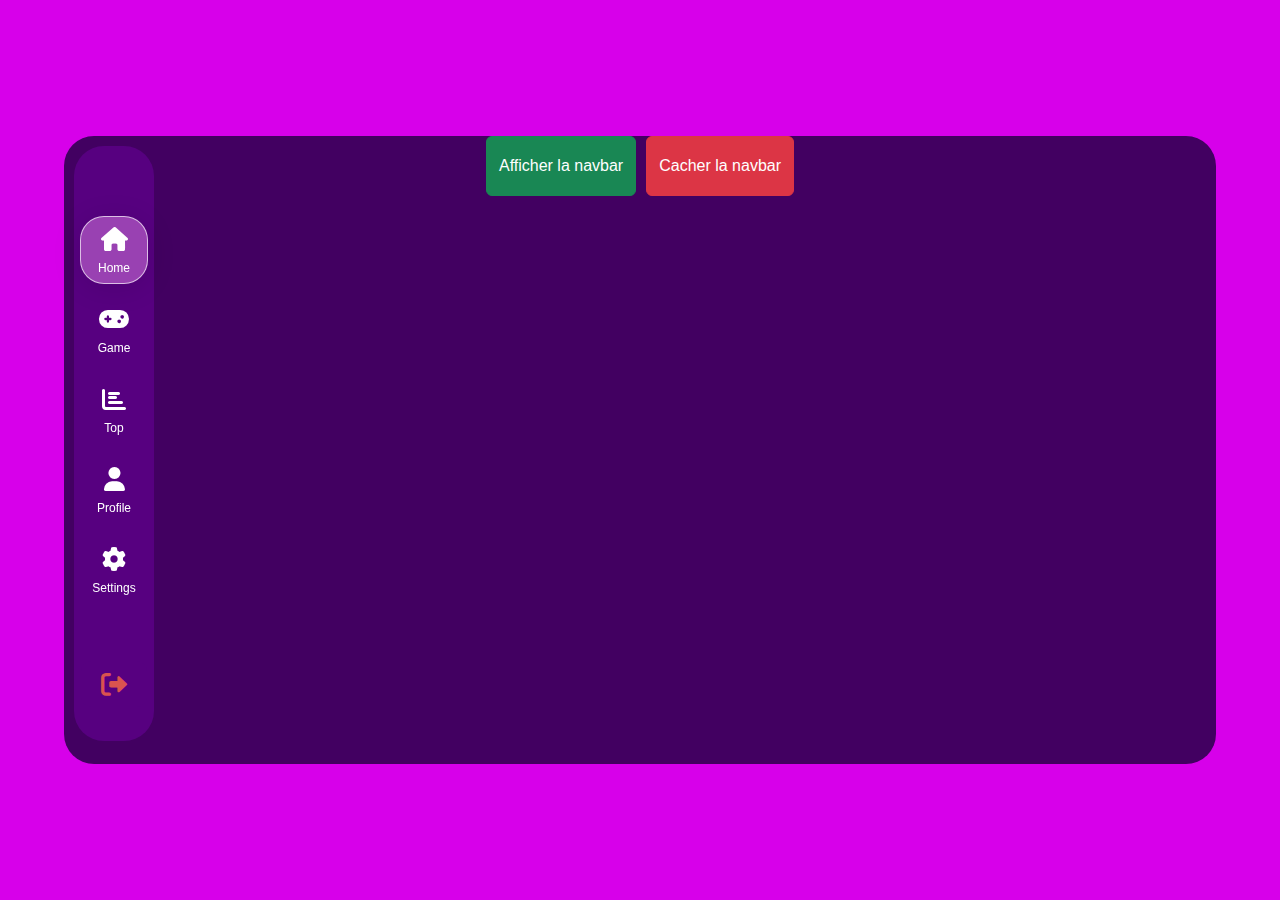
==== index.html @ 599a603f "animate navbar working" ====
<!DOCTYPE html>
<html lang="en">
<head>
	<meta charset="UTF-8">
	<meta name="viewport" content="width=device-width, initial-scale=1.0">
	<meta name="description" content="">
	<link href="https://cdn.jsdelivr.net/npm/bootstrap@5.3.3/dist/css/bootstrap.min.css" rel="stylesheet" integrity="sha384-QWTKZyjpPEjISv5WaRU9OFeRpok6YctnYmDr5pNlyT2bRjXh0JMhjY6hW+ALEwIH" crossorigin="anonymous">
	<link href="https://fonts.googleapis.com/css2?family=Poppins&display=swap" rel="stylesheet">
	<link href="css/style.css" rel="stylesheet">
	<!-- <link href="css/navbar.css" rel="stylesheet"> -->
	<link rel="stylesheet" href="https://cdnjs.cloudflare.com/ajax/libs/font-awesome/6.0.0/css/all.min.css">
	<title>Home Page</title>
</head>
<body>
	<!-- <div id="root" class="main-container">
		<nav id="main_nav" class="vertical-menu">
			<button class="menu-item active" id="nav-route" onclick="urlRoute('/home')">
				<i class="fas fa-home"></i>
				<span>Home</span>
			</button>
			<button class="menu-item" id="nav-route-game" onclick="urlRoute('/game')">
				<i class="fas fa-gamepad"></i>
				<span>Game</span>
			</button>
			<button class="menu-item" id="nav-route" onclick="urlRoute('/top')">
				<i class="fas fa-chart-bar"></i>
				<span>Top</span>
			</button>
			<button class="menu-item" id="nav-route" onclick="urlRoute('/profile')">
				<i class="fas fa-user"></i>
				<span>Profile</span>
			</button>
			<button class="menu-item" id="nav-route" onclick="urlRoute('/settings')">
				<i class="fas fa-cog"></i>
				<span>Settings</span>
			</button>
			<button class="fa-solid fa-right-from-bracket" id="nav-route" onclick="urlRoute('/')"></button>
		</nav> -->

		<div id="root" class="main-container">
			<nav id="main_nav" class="vertical-menu">
				<div id="selector-box"></div>
				<div class="menu-item n-1" id="nav-route" onclick="urlRoute('/')">
					<i class="fas fa-home"></i>
					<span>Home</span>
				</div>
				<div class="menu-item n-2" id="nav-route-game" onclick="urlRoute('/')">
					<i class="fas fa-gamepad"></i>
					<span>Game</span>
				</div>
				<div class="menu-item n-3" id="nav-route" onclick="urlRoute('/')">
					<i class="fas fa-chart-bar"></i>
					<span>Top</span>
				</div>
				<div class="menu-item n-4" id="nav-route" onclick="urlRoute('/')">
					<i class="fas fa-user"></i>
					<span>Profile</span>
				</div>
				<div class="menu-item n-5" id="nav-route" onclick="urlRoute('/')">
					<i class="fas fa-cog"></i>
					<span>Settings</span>
				</div>
				<div class="fa-solid fa-right-from-bracket" id="nav-route" onclick="urlRoute('/')"></div>
			</nav>
		<div id="content" class="container">

		</div>
	</div>

	<script src="https://cdn.jsdelivr.net/npm/bootstrap@5.3.3/dist/js/bootstrap.bundle.min.js" integrity="sha384-YvpcrYf0tY3lHB60NNkmXc5s9fDVZLESaAA55NDzOxhy9GkcIdslK1eN7N6jIeHz" crossorigin="anonymous"></script>
	<script src="js/url-router.js"></script>
	<script src="js/navbar.js"></script>
</body>
</html>
---- css/style.css ----
body {
	/* background-color: #D700EA; */
	font-size: 12px;
	font-family: 'Poppins', sans-serif;
	background: #D700EA; /* Fallback */
	/* animation: color 11s infinite linear; */
	margin: 0;
}

/* @keyframes color {
	0%   { background: #D700EA; }
	50%  { background: #581796; }
	100% { background: #D700EA; }
} */
 /* @keyframes color {
	0%   { background: #33CCCC; }
	20%  { background: #8233cc; }
	40%  { background: #B8CC33; }
	60%  { background: #FCCA00; }
	80%  { background: #33CC36; }
	100% { background: #33CCCC; }
  } */

  body {
	margin: 0;
	font-family: Arial, sans-serif;
	background-color: #D700EA;
	min-height: 100vh;
	min-width: 600px;
	display: flex;
	justify-content: center;
	align-items: center;
	color: white;
	overflow: auto;
  }

  .main-container {
	flex-direction: row;
	display: flex;
	min-height: 628px;
	width: 90%;
	min-width: 600px;
	background-color: #420061;
	border-radius: 30px;
	margin:20px;
  }

  /* BARRE DE NAVIGATION */


  .vertical-menu {
	position: absolute;
	background-color: #570080;
	width: 80px;
	min-height: 595px;
	display: flex;
	flex-direction: column;
	align-items: center;
	padding-top: 70px;
	border-radius: 30px;

	margin-top: 10px;
	margin-right: 0px;
	margin-bottom: 10px;
	margin-left: 10px;

	transition: .5s;
  }

  .menu-item {
	background: none;
	color: #fff;
	border: 1px solid transparent;

	border-radius: 24px;

	cursor: pointer;
	display: flex;
	flex-direction: column;
	align-items: center;
	width: 70px;
	height: 70px;
	padding: 10px;
	margin-bottom: 10px;

	z-index: 1;
	transition: .2s;
  }

  /* .menu-item:hover {
	background-color: #6b279999;
	box-shadow: 0 4px 30px rgba(0, 0, 0, 0.1);
	backdrop-filter: blur(8.5px);
	-webkit-backdrop-filter: blur(4.5px);
	border: 1px solid rgba(255, 255, 255, 0.086);
	border-radius: 24px;
  } */

  #selector-box {
	position: absolute;

	border-radius: 24px;

	background: rgba(255, 166, 255, 0.393);
	box-shadow: 0 4px 30px rgba(0, 0, 0, 0.1);
	backdrop-filter: blur(5.4px);
	-webkit-backdrop-filter: blur(5.4px);
	border: .5px solid rgba(255, 255, 255, 0.66);
	height: 68px;
	width: 68px;
	z-index: 0;
	transition: .5s;
  }

  .menu-item i {
	font-size: 24px;
	margin-bottom: 8px;
  }

  /* Bouton deconnexion */
  .fa-right-from-bracket {
	background-color: #570080;
	color: #d9534f;
	border: none;
	padding: 10px 20px;
	cursor: pointer;
	border-radius: 10px;
	margin-top: 45px;
	font-size: 26px;
  }

  .fa-right-from-bracket:hover {
	background-color: #6c2799;
  }
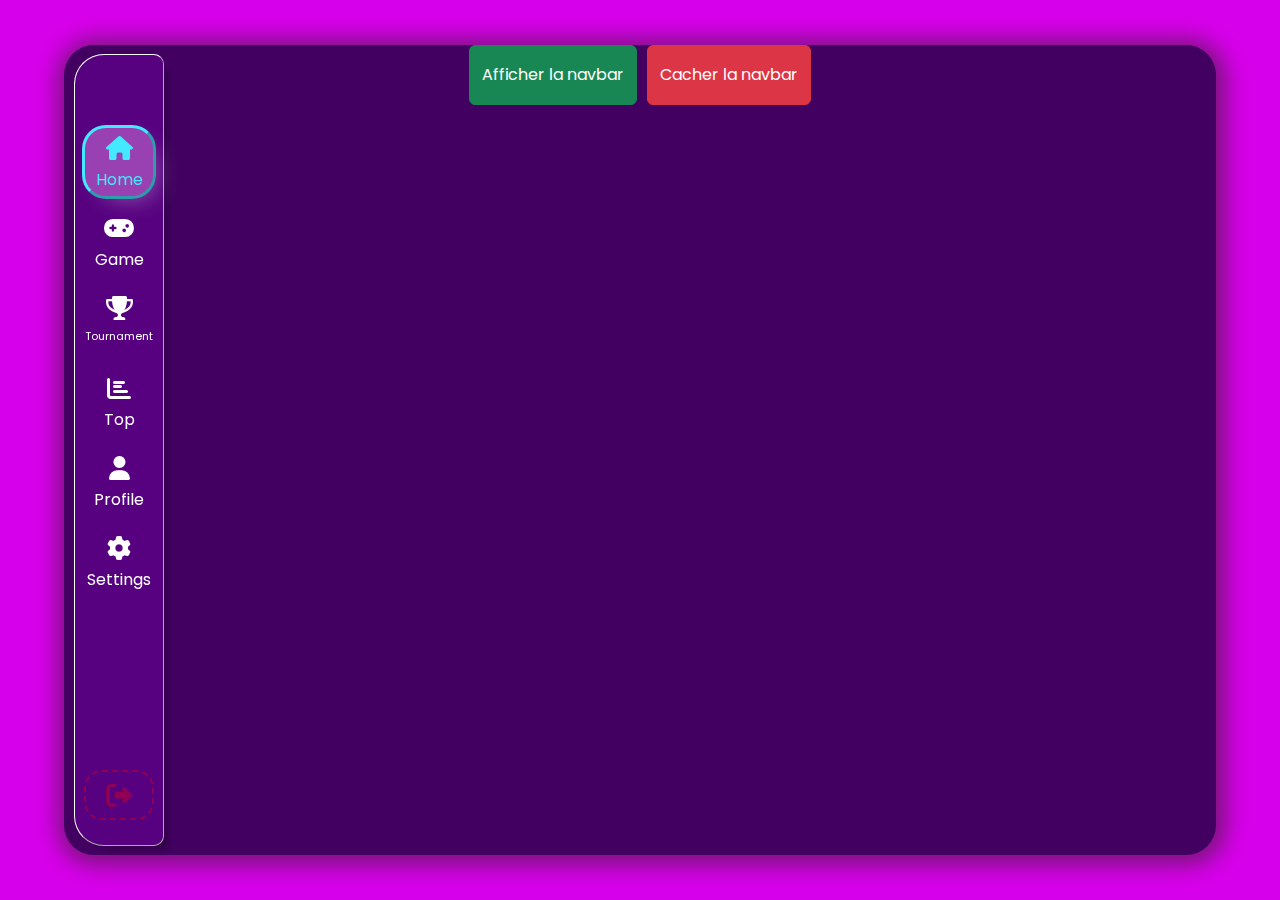
==== commit 0661a635: "update navbar" ====
--- a/index.html
+++ b/index.html
@@ -6,7 +6,7 @@
 	<meta name="description" content="">
 	<link href="https://cdn.jsdelivr.net/npm/bootstrap@5.3.3/dist/css/bootstrap.min.css" rel="stylesheet" integrity="sha384-QWTKZyjpPEjISv5WaRU9OFeRpok6YctnYmDr5pNlyT2bRjXh0JMhjY6hW+ALEwIH" crossorigin="anonymous">
 	<link href="https://fonts.googleapis.com/css2?family=Poppins&display=swap" rel="stylesheet">
-	<link href="css/style.css" rel="stylesheet">
+	<link href="css/navbar.css" rel="stylesheet">
 	<!-- <link href="css/navbar.css" rel="stylesheet"> -->
 	<link rel="stylesheet" href="https://cdnjs.cloudflare.com/ajax/libs/font-awesome/6.0.0/css/all.min.css">
 	<title>Home Page</title>
@@ -40,7 +40,9 @@
 		<div id="root" class="main-container">
 			<nav id="main_nav" class="vertical-menu">
 				<div id="selector-box"></div>
-				<div class="menu-item n-1" id="nav-route" onclick="urlRoute('/')">
+
+
+				<div class="menu-item n-1 item-active" id="nav-route" onclick="urlRoute('/')">
 					<i class="fas fa-home"></i>
 					<span>Home</span>
 				</div>
@@ -48,19 +50,26 @@
 					<i class="fas fa-gamepad"></i>
 					<span>Game</span>
 				</div>
-				<div class="menu-item n-3" id="nav-route" onclick="urlRoute('/')">
+				<div class="menu-item n-3" id="nav-route-game" onclick="urlRoute('/')">
+					<i class="fas fa-trophy"></i>
+					<span>Tournament</span>
+				</div>
+				<div class="menu-item n-4" id="nav-route" onclick="urlRoute('/')">
 					<i class="fas fa-chart-bar"></i>
 					<span>Top</span>
 				</div>
-				<div class="menu-item n-4" id="nav-route" onclick="urlRoute('/')">
+				<div class="menu-item n-5" id="nav-route" onclick="urlRoute('/')">
 					<i class="fas fa-user"></i>
 					<span>Profile</span>
 				</div>
-				<div class="menu-item n-5" id="nav-route" onclick="urlRoute('/')">
+				<div class="menu-item n-6" id="nav-route" onclick="urlRoute('/')">
 					<i class="fas fa-cog"></i>
 					<span>Settings</span>
 				</div>
-				<div class="fa-solid fa-right-from-bracket" id="nav-route" onclick="urlRoute('/')"></div>
+
+				<div id="deconnexion-button">
+					<div class="fa-solid fa-right-from-bracket" id="nav-route" onclick="urlRoute('/')"></div>
+				</div>
 			</nav>
 		<div id="content" class="container">
 
--- a/css/navbar.css
+++ b/css/navbar.css
@@ -0,0 +1,159 @@
+:root {
+	--nav-selected-color: rgb(67, 233, 255);
+}
+/* @keyframes color {
+	0%   { background: #D700EA; }
+	50%  { background: #581796; }
+	100% { background: #D700EA; }
+} */
+ /* @keyframes color {
+	0%   { background: #33CCCC; }
+	20%  { background: #8233cc; }
+	40%  { background: #B8CC33; }
+	60%  { background: #FCCA00; }
+	80%  { background: #33CC36; }
+	100% { background: #33CCCC; }
+  } */
+
+  body {
+	margin: 0;
+	/* font-family: Arial, sans-serif; */
+	font-family: 'Poppins', sans-serif;
+	/* background-color: #D700EA; */
+	background-color: #D700EA;
+	min-height: 100vh;
+	min-width: 600px;
+	display: flex;
+	justify-content: center;
+	align-items: center;
+	color: white;
+	overflow: auto;
+  }
+
+  .main-container {
+	/* position: relative; */
+	flex-direction: row;
+	display: flex;
+	width: 90vw;
+	height: 90vh;
+	margin: 5vh auto;
+	background-color: #420061;
+	border-radius: 30px;
+	min-height: 665px;
+	min-width: 750px;
+	-webkit-box-shadow: 2px 2px 22px 8px rgba(122,20,122,1);
+	-moz-box-shadow: 2px 2px 22px 8px rgba(122,20,122,1);
+	box-shadow: 2px 2px 22px 8px rgba(122,20,122,1);
+  }
+  /* BARRE DE NAVIGATION */
+
+
+  .vertical-menu {
+	position: absolute;
+	background-color: #570080;
+	width: 90px;
+	height: 88vh;
+	min-height: 645px;
+	display: flex;
+	flex-direction: column;
+	align-items: center;
+	padding-top: 70px;
+	border-radius: 10px;
+	border-top-left-radius: 30px;
+	border-bottom-left-radius: 30px;
+
+	border: 1px solid white;
+	border-style: outset;
+
+	margin-top: 1vh;
+	margin-right: 0px;
+	/* margin-bottom: 10px; */
+	margin-left: 10px;
+
+	/* -webkit-box-shadow: 10px 10px 5px -5px rgba(173,173,173,1); */
+	/* -moz-box-shadow: 10px 10px 5px -5px rgba(173,173,173,1); */
+	box-shadow: 10px 10px 5px -5px rgba(0, 0, 0, 0.184);
+  }
+
+  .menu-item {
+	background: none;
+	color: #fff;
+	border: 1px solid transparent;
+
+	border-radius: 24px;
+
+	cursor: pointer;
+	display: flex;
+	flex-direction: column;
+	align-items: center;
+	width: 70px;
+	height: 70px;
+	padding: 10px;
+	margin-bottom: 10px;
+
+	z-index: 1;
+	transition: .2s;
+  }
+
+  #selector-box {
+	position: absolute;
+
+	border-radius: 24px;
+
+	background: rgba(255, 166, 255, 0.393);
+	backdrop-filter: blur(5.4px);
+	-webkit-backdrop-filter: blur(5.4px);
+	border: 3px solid var(--nav-selected-color);
+	border-style: outset;
+
+	-webkit-box-shadow: 10px 10px 24px -12px rgba(255,255,255,0.39);
+	-moz-box-shadow: 10px 10px 24px -12px rgba(255,255,255,0.39);
+	box-shadow: 10px 10px 24px -12px rgba(255,255,255,0.39);
+
+	height: 74px;
+	width: 74px;
+	z-index: 0;
+	transition: .5s;
+  }
+
+  .menu-item i {
+	font-size: 24px;
+	margin-bottom: 8px;
+	transition: .5s;
+  }
+
+  .menu-item span {
+	font-size: 16px;
+	transition: .5s;
+  }
+
+  .item-active span, .item-active i {
+	color: var(--nav-selected-color);
+  }
+
+  .n-3 span {
+	font-size: 11px;
+  }
+
+  /* Bouton deconnexion */
+  .fa-right-from-bracket {
+	border: 2px dashed rgba(255, 0, 0, 0.342);
+	background-color: #570080;
+	color: rgba(255, 0, 0, 0.342);
+	/* border: none; */
+	padding: 10px 20px;
+	cursor: pointer;
+	border-radius: 18px;
+	font-size: 26px;
+	position: absolute;
+	left: 50%;
+	bottom: 0;
+	transform: translate(-50%, -50%);
+}
+
+.fa-right-from-bracket:hover {
+	transition: .3s;
+	border: 2px solid red;
+	color: red;
+	background-color: #6c2799;
+  }
--- a/css/navbar.css
+++ b/css/navbar.css
@@ -0,0 +1,159 @@
+:root {
+	--nav-selected-color: rgb(67, 233, 255);
+}
+/* @keyframes color {
+	0%   { background: #D700EA; }
+	50%  { background: #581796; }
+	100% { background: #D700EA; }
+} */
+ /* @keyframes color {
+	0%   { background: #33CCCC; }
+	20%  { background: #8233cc; }
+	40%  { background: #B8CC33; }
+	60%  { background: #FCCA00; }
+	80%  { background: #33CC36; }
+	100% { background: #33CCCC; }
+  } */
+
+  body {
+	margin: 0;
+	/* font-family: Arial, sans-serif; */
+	font-family: 'Poppins', sans-serif;
+	/* background-color: #D700EA; */
+	background-color: #D700EA;
+	min-height: 100vh;
+	min-width: 600px;
+	display: flex;
+	justify-content: center;
+	align-items: center;
+	color: white;
+	overflow: auto;
+  }
+
+  .main-container {
+	/* position: relative; */
+	flex-direction: row;
+	display: flex;
+	width: 90vw;
+	height: 90vh;
+	margin: 5vh auto;
+	background-color: #420061;
+	border-radius: 30px;
+	min-height: 665px;
+	min-width: 750px;
+	-webkit-box-shadow: 2px 2px 22px 8px rgba(122,20,122,1);
+	-moz-box-shadow: 2px 2px 22px 8px rgba(122,20,122,1);
+	box-shadow: 2px 2px 22px 8px rgba(122,20,122,1);
+  }
+  /* BARRE DE NAVIGATION */
+
+
+  .vertical-menu {
+	position: absolute;
+	background-color: #570080;
+	width: 90px;
+	height: 88vh;
+	min-height: 645px;
+	display: flex;
+	flex-direction: column;
+	align-items: center;
+	padding-top: 70px;
+	border-radius: 10px;
+	border-top-left-radius: 30px;
+	border-bottom-left-radius: 30px;
+
+	border: 1px solid white;
+	border-style: outset;
+
+	margin-top: 1vh;
+	margin-right: 0px;
+	/* margin-bottom: 10px; */
+	margin-left: 10px;
+
+	/* -webkit-box-shadow: 10px 10px 5px -5px rgba(173,173,173,1); */
+	/* -moz-box-shadow: 10px 10px 5px -5px rgba(173,173,173,1); */
+	box-shadow: 10px 10px 5px -5px rgba(0, 0, 0, 0.184);
+  }
+
+  .menu-item {
+	background: none;
+	color: #fff;
+	border: 1px solid transparent;
+
+	border-radius: 24px;
+
+	cursor: pointer;
+	display: flex;
+	flex-direction: column;
+	align-items: center;
+	width: 70px;
+	height: 70px;
+	padding: 10px;
+	margin-bottom: 10px;
+
+	z-index: 1;
+	transition: .2s;
+  }
+
+  #selector-box {
+	position: absolute;
+
+	border-radius: 24px;
+
+	background: rgba(255, 166, 255, 0.393);
+	backdrop-filter: blur(5.4px);
+	-webkit-backdrop-filter: blur(5.4px);
+	border: 3px solid var(--nav-selected-color);
+	border-style: outset;
+
+	-webkit-box-shadow: 10px 10px 24px -12px rgba(255,255,255,0.39);
+	-moz-box-shadow: 10px 10px 24px -12px rgba(255,255,255,0.39);
+	box-shadow: 10px 10px 24px -12px rgba(255,255,255,0.39);
+
+	height: 74px;
+	width: 74px;
+	z-index: 0;
+	transition: .5s;
+  }
+
+  .menu-item i {
+	font-size: 24px;
+	margin-bottom: 8px;
+	transition: .5s;
+  }
+
+  .menu-item span {
+	font-size: 16px;
+	transition: .5s;
+  }
+
+  .item-active span, .item-active i {
+	color: var(--nav-selected-color);
+  }
+
+  .n-3 span {
+	font-size: 11px;
+  }
+
+  /* Bouton deconnexion */
+  .fa-right-from-bracket {
+	border: 2px dashed rgba(255, 0, 0, 0.342);
+	background-color: #570080;
+	color: rgba(255, 0, 0, 0.342);
+	/* border: none; */
+	padding: 10px 20px;
+	cursor: pointer;
+	border-radius: 18px;
+	font-size: 26px;
+	position: absolute;
+	left: 50%;
+	bottom: 0;
+	transform: translate(-50%, -50%);
+}
+
+.fa-right-from-bracket:hover {
+	transition: .3s;
+	border: 2px solid red;
+	color: red;
+	background-color: #6c2799;
+  }
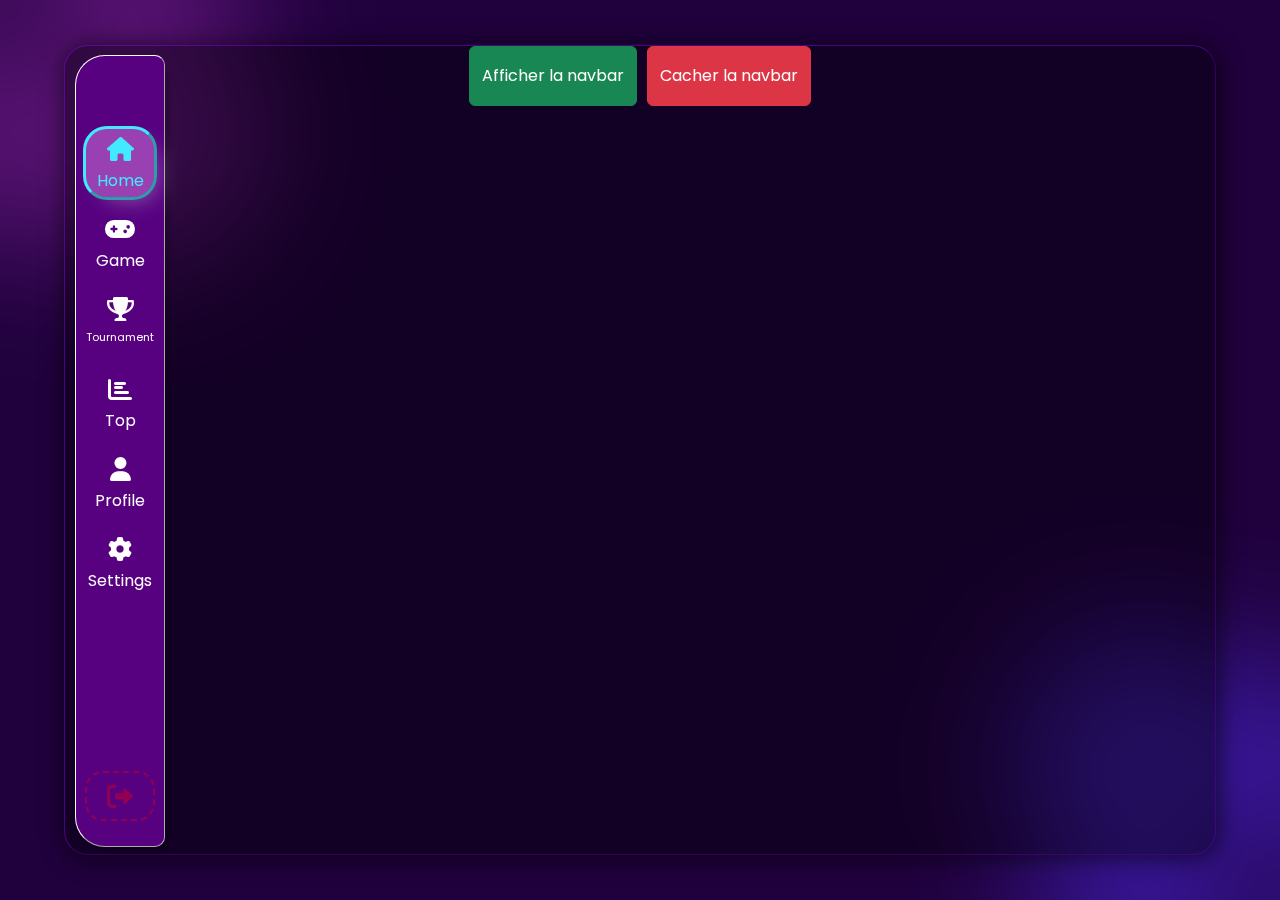
==== commit 3f897e86: "changing background" ====
--- a/index.html
+++ b/index.html
@@ -36,6 +36,10 @@
 			</button>
 			<button class="fa-solid fa-right-from-bracket" id="nav-route" onclick="urlRoute('/')"></button>
 		</nav> -->
+
+		<div class="bg-block block-1"></div>
+		<div class="bg-block block-2"></div>
+		<div class="blur-cover"></div>
 
 		<div id="root" class="main-container">
 			<nav id="main_nav" class="vertical-menu">
--- a/css/navbar.css
+++ b/css/navbar.css
@@ -1,5 +1,8 @@
 :root {
 	--nav-selected-color: rgb(67, 233, 255);
+	--block-one-color: #e93eff4d;
+	--block-two-color: rgba(82, 47, 255, 0.499);
+	/* -- */
 }
 /* @keyframes color {
 	0%   { background: #D700EA; }
@@ -20,7 +23,8 @@
 	/* font-family: Arial, sans-serif; */
 	font-family: 'Poppins', sans-serif;
 	/* background-color: #D700EA; */
-	background-color: #D700EA;
+	background-color: #20013d;
+
 	min-height: 100vh;
 	min-width: 600px;
 	display: flex;
@@ -31,19 +35,67 @@
   }
 
   .main-container {
-	/* position: relative; */
 	flex-direction: row;
 	display: flex;
 	width: 90vw;
 	height: 90vh;
 	margin: 5vh auto;
-	background-color: #420061;
-	border-radius: 30px;
 	min-height: 665px;
 	min-width: 750px;
-	-webkit-box-shadow: 2px 2px 22px 8px rgba(122,20,122,1);
-	-moz-box-shadow: 2px 2px 22px 8px rgba(122,20,122,1);
-	box-shadow: 2px 2px 22px 8px rgba(122,20,122,1);
+
+	background: rgba(0, 0, 0, 0.379);
+
+	-webkit-box-shadow: 2px 2px 22px 3px rgba(0,0,0,0.55);
+	-moz-box-shadow: 2px 2px 22px 3px rgba(0,0,0,0.55);
+	box-shadow: 2px 2px 22px 3px rgba(0,0,0,0.55);
+
+	backdrop-filter: blur(5px);
+	-webkit-backdrop-filter: blur(5px);
+	border: 1px outset rgba(149, 0, 255, 0.435);
+	border-radius: 24px;
+  }
+
+  .blur-cover {
+	top: 0;
+	left: 0;
+	position: absolute;
+	width: 100vw;
+	height: 100vh;
+	backdrop-filter: blur(5vw);
+	z-index: 0;
+	/* background-color: red; */
+
+  }
+  .bg-block {
+	background: rgba(255, 255, 255, .3);
+	backdrop-filter: blur(10px);
+	-webkit-backdrop-filter: blur(10px);
+	border-radius: 10px;
+	border-radius: 50%;
+	border-left: 1px solid rgba(255, 255, 255, .3);
+	border-top: 1px solid rgba(255, 255, 255, .3);
+	box-shadow: 10px 10px 60px -8px rgba(0,0,0,0.2);
+	position: absolute;
+	transition: all 0.2s ease;
+	z-index: -1;
+  }
+
+  .block-1 {
+	background: var(--block-one-color);
+	height: 30vh; width: 30vh;
+	/* height: 380px; width: 380px; */
+	/* top: 0px; left: 150px; */
+	top: 0;
+	left: 0;
+  }
+
+  .block-2 {
+	background: var(--block-two-color);
+	height: 30vh; width: 30vh;
+	/* height: 380px; width: 380px; */
+	/* bottom: 75px; right: 75px; */
+	right: 0;
+	bottom: 0;
   }
   /* BARRE DE NAVIGATION */
 
--- a/css/navbar.css
+++ b/css/navbar.css
@@ -1,5 +1,8 @@
 :root {
 	--nav-selected-color: rgb(67, 233, 255);
+	--block-one-color: #e93eff4d;
+	--block-two-color: rgba(82, 47, 255, 0.499);
+	/* -- */
 }
 /* @keyframes color {
 	0%   { background: #D700EA; }
@@ -20,7 +23,8 @@
 	/* font-family: Arial, sans-serif; */
 	font-family: 'Poppins', sans-serif;
 	/* background-color: #D700EA; */
-	background-color: #D700EA;
+	background-color: #20013d;
+
 	min-height: 100vh;
 	min-width: 600px;
 	display: flex;
@@ -31,19 +35,67 @@
   }
 
   .main-container {
-	/* position: relative; */
 	flex-direction: row;
 	display: flex;
 	width: 90vw;
 	height: 90vh;
 	margin: 5vh auto;
-	background-color: #420061;
-	border-radius: 30px;
 	min-height: 665px;
 	min-width: 750px;
-	-webkit-box-shadow: 2px 2px 22px 8px rgba(122,20,122,1);
-	-moz-box-shadow: 2px 2px 22px 8px rgba(122,20,122,1);
-	box-shadow: 2px 2px 22px 8px rgba(122,20,122,1);
+
+	background: rgba(0, 0, 0, 0.379);
+
+	-webkit-box-shadow: 2px 2px 22px 3px rgba(0,0,0,0.55);
+	-moz-box-shadow: 2px 2px 22px 3px rgba(0,0,0,0.55);
+	box-shadow: 2px 2px 22px 3px rgba(0,0,0,0.55);
+
+	backdrop-filter: blur(5px);
+	-webkit-backdrop-filter: blur(5px);
+	border: 1px outset rgba(149, 0, 255, 0.435);
+	border-radius: 24px;
+  }
+
+  .blur-cover {
+	top: 0;
+	left: 0;
+	position: absolute;
+	width: 100vw;
+	height: 100vh;
+	backdrop-filter: blur(5vw);
+	z-index: 0;
+	/* background-color: red; */
+
+  }
+  .bg-block {
+	background: rgba(255, 255, 255, .3);
+	backdrop-filter: blur(10px);
+	-webkit-backdrop-filter: blur(10px);
+	border-radius: 10px;
+	border-radius: 50%;
+	border-left: 1px solid rgba(255, 255, 255, .3);
+	border-top: 1px solid rgba(255, 255, 255, .3);
+	box-shadow: 10px 10px 60px -8px rgba(0,0,0,0.2);
+	position: absolute;
+	transition: all 0.2s ease;
+	z-index: -1;
+  }
+
+  .block-1 {
+	background: var(--block-one-color);
+	height: 30vh; width: 30vh;
+	/* height: 380px; width: 380px; */
+	/* top: 0px; left: 150px; */
+	top: 0;
+	left: 0;
+  }
+
+  .block-2 {
+	background: var(--block-two-color);
+	height: 30vh; width: 30vh;
+	/* height: 380px; width: 380px; */
+	/* bottom: 75px; right: 75px; */
+	right: 0;
+	bottom: 0;
   }
   /* BARRE DE NAVIGATION */
 
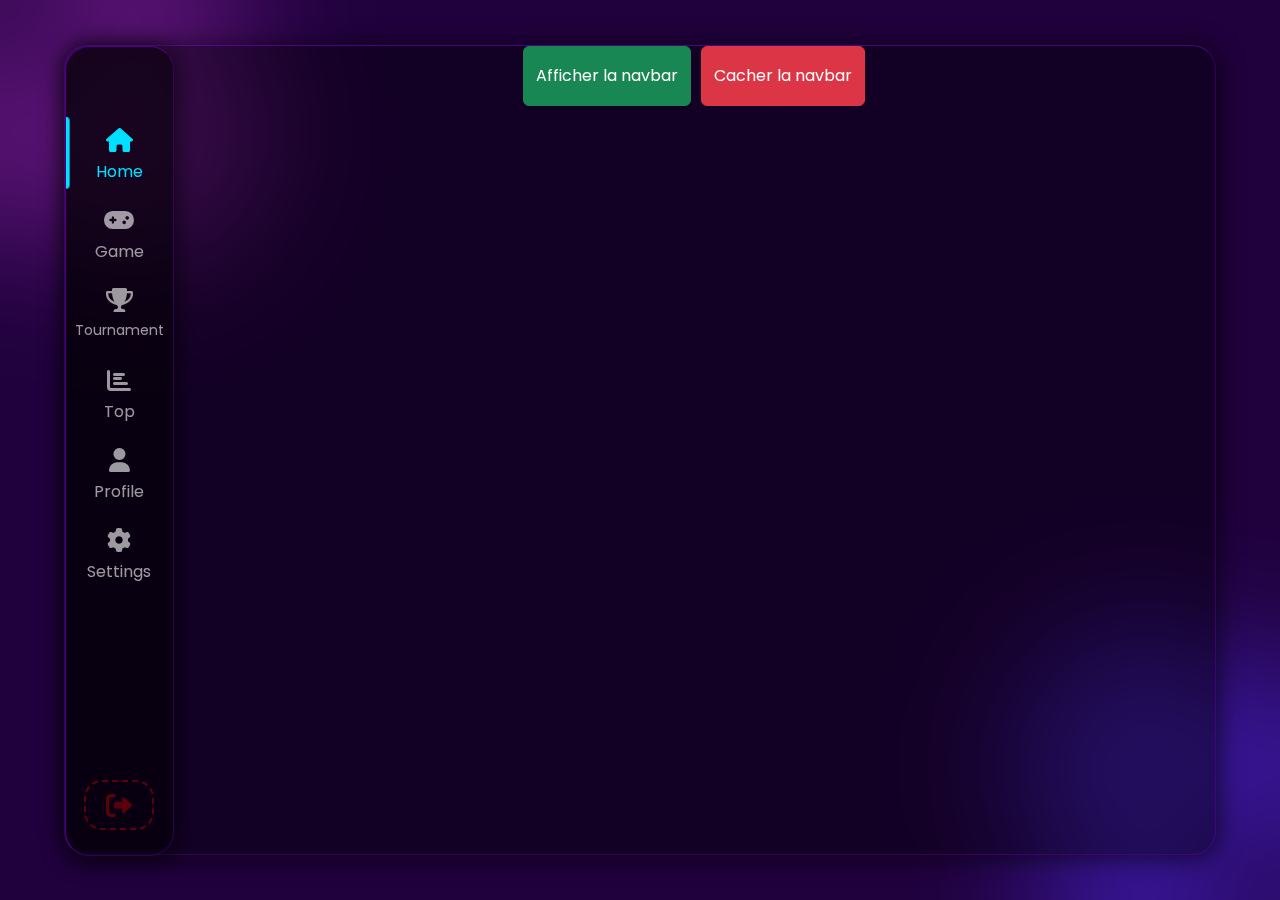
==== commit f58ff7af: "adding animation bar" ====
--- a/index.html
+++ b/index.html
@@ -45,7 +45,6 @@
 			<nav id="main_nav" class="vertical-menu">
 				<div id="selector-box"></div>
 
-
 				<div class="menu-item n-1 item-active" id="nav-route" onclick="urlRoute('/')">
 					<i class="fas fa-home"></i>
 					<span>Home</span>
@@ -54,7 +53,7 @@
 					<i class="fas fa-gamepad"></i>
 					<span>Game</span>
 				</div>
-				<div class="menu-item n-3" id="nav-route-game" onclick="urlRoute('/')">
+				<div class="menu-item n-3" id="nav-route" onclick="urlRoute('/')">
 					<i class="fas fa-trophy"></i>
 					<span>Tournament</span>
 				</div>
--- a/css/navbar.css
+++ b/css/navbar.css
@@ -1,5 +1,6 @@
 :root {
-	--nav-selected-color: rgb(67, 233, 255);
+	--nav-selected-color: rgb(0, 225, 255);
+	/* --nav-selected-color: rgb(255, 217, 0); */
 	--block-one-color: #e93eff4d;
 	--block-two-color: rgba(82, 47, 255, 0.499);
 	/* -- */
@@ -34,27 +35,7 @@
 	overflow: auto;
   }
 
-  .main-container {
-	flex-direction: row;
-	display: flex;
-	width: 90vw;
-	height: 90vh;
-	margin: 5vh auto;
-	min-height: 665px;
-	min-width: 750px;
-
-	background: rgba(0, 0, 0, 0.379);
-
-	-webkit-box-shadow: 2px 2px 22px 3px rgba(0,0,0,0.55);
-	-moz-box-shadow: 2px 2px 22px 3px rgba(0,0,0,0.55);
-	box-shadow: 2px 2px 22px 3px rgba(0,0,0,0.55);
-
-	backdrop-filter: blur(5px);
-	-webkit-backdrop-filter: blur(5px);
-	border: 1px outset rgba(149, 0, 255, 0.435);
-	border-radius: 24px;
-  }
-
+  /* Background Blur effects and block */
   .blur-cover {
 	top: 0;
 	left: 0;
@@ -97,15 +78,39 @@
 	right: 0;
 	bottom: 0;
   }
+
+
+
+  .main-container {
+	flex-direction: row;
+	display: flex;
+	width: 90vw;
+	height: 90vh;
+	margin: 5vh auto;
+	min-height: 675px;
+	min-width: 750px;
+
+	background: rgba(0, 0, 0, 0.379);
+
+	-webkit-box-shadow: 2px 2px 22px 3px rgba(0,0,0,0.55);
+	-moz-box-shadow: 2px 2px 22px 3px rgba(0,0,0,0.55);
+	box-shadow: 2px 2px 22px 3px rgba(0,0,0,0.55);
+
+	backdrop-filter: blur(5px);
+	-webkit-backdrop-filter: blur(5px);
+	border: 1px outset rgba(149, 0, 255, 0.435);
+	border-radius: 24px;
+  }
+
   /* BARRE DE NAVIGATION */
 
 
   .vertical-menu {
-	position: absolute;
+	position: relative;
 	background-color: #570080;
-	width: 90px;
-	height: 88vh;
-	min-height: 645px;
+	width: 120px;
+	height: 90vh;
+	min-height: 675px;
 	display: flex;
 	flex-direction: column;
 	align-items: center;
@@ -114,17 +119,28 @@
 	border-top-left-radius: 30px;
 	border-bottom-left-radius: 30px;
 
-	border: 1px solid white;
-	border-style: outset;
-
-	margin-top: 1vh;
-	margin-right: 0px;
+	transition: .5s;
+
+	/* border: 1px solid white; */
+	/* border-style: outset; */
+
+	/* margin-top: 1vh; */
+	/* margin-right: 0px; */
 	/* margin-bottom: 10px; */
-	margin-left: 10px;
-
-	/* -webkit-box-shadow: 10px 10px 5px -5px rgba(173,173,173,1); */
-	/* -moz-box-shadow: 10px 10px 5px -5px rgba(173,173,173,1); */
-	box-shadow: 10px 10px 5px -5px rgba(0, 0, 0, 0.184);
+	/* margin-left: 10px; */
+
+	/* left: 0; */
+
+	background: rgba(0, 0, 0, 0.294);
+
+	-webkit-box-shadow: 2px 2px 22px 3px rgba(0,0,0,0.55);
+	-moz-box-shadow: 2px 2px 22px 3px rgba(0,0,0,0.55);
+	box-shadow: 2px 2px 22px 3px rgba(0,0,0,0.55);
+
+	backdrop-filter: blur(5px);
+	-webkit-backdrop-filter: blur(5px);
+	border: 1px outset rgba(149, 0, 255, 0.435);
+	border-radius: 24px;
   }
 
   .menu-item {
@@ -147,50 +163,77 @@
 	transition: .2s;
   }
 
-  #selector-box {
-	position: absolute;
-
-	border-radius: 24px;
-
-	background: rgba(255, 166, 255, 0.393);
+  /* #selector-box {
+	position: absolute;
+
+	border-radius: 24px;
+
+	background: rgb(48, 0, 48);
 	backdrop-filter: blur(5.4px);
 	-webkit-backdrop-filter: blur(5.4px);
-	border: 3px solid var(--nav-selected-color);
+	border: 1px solid var(--nav-selected-color);
 	border-style: outset;
 
-	-webkit-box-shadow: 10px 10px 24px -12px rgba(255,255,255,0.39);
-	-moz-box-shadow: 10px 10px 24px -12px rgba(255,255,255,0.39);
-	box-shadow: 10px 10px 24px -12px rgba(255,255,255,0.39);
+	-webkit-box-shadow: 10px 10px 24px -12px rgba(6, 0, 0, 0.39);
+	-moz-box-shadow: 10px 10px 24px -12px rgba(6, 0, 0, 0.39);
+	box-shadow: 10px 10px 24px -12px rgba(6, 0, 0, 0.39);
 
 	height: 74px;
 	width: 74px;
 	z-index: 0;
 	transition: .5s;
+  } */
+  #selector-box {
+	position: absolute;
+
+	border-radius: 24px;
+	border-top-left-radius: 0px;
+	border-bottom-left-radius: 0px;
+
+	background-color: var(--nav-selected-color);
+	/* background: rgb(48, 0, 48); */
+	backdrop-filter: blur(5.4px);
+	-webkit-backdrop-filter: blur(5.4px);
+	border: 1px solid var(--nav-selected-color);
+	border-style: outset;
+
+	/* -webkit-box-shadow: 10px 10px 24px -12px rgba(6, 0, 0, 0.39);
+	-moz-box-shadow: 10px 10px 24px -12px rgba(6, 0, 0, 0.39);
+	box-shadow: 10px 10px 24px -12px rgba(6, 0, 0, 0.39); */
+
+	height: 72px;
+	width: 4px;
+	left: 0;
+	z-index: 0;
+	transition: .5s;
   }
 
   .menu-item i {
+	opacity: 0.6;
 	font-size: 24px;
 	margin-bottom: 8px;
 	transition: .5s;
   }
 
   .menu-item span {
+	opacity: 0.6;
 	font-size: 16px;
 	transition: .5s;
   }
 
   .item-active span, .item-active i {
+	opacity: 1;
 	color: var(--nav-selected-color);
   }
 
   .n-3 span {
-	font-size: 11px;
+	font-size: 14px;
   }
 
   /* Bouton deconnexion */
   .fa-right-from-bracket {
 	border: 2px dashed rgba(255, 0, 0, 0.342);
-	background-color: #570080;
+	/* background-color: #570080; */
 	color: rgba(255, 0, 0, 0.342);
 	/* border: none; */
 	padding: 10px 20px;
@@ -207,5 +250,5 @@
 	transition: .3s;
 	border: 2px solid red;
 	color: red;
-	background-color: #6c2799;
-  }
+	background-color: rgb(0, 0, 0);
+  }
--- a/css/navbar.css
+++ b/css/navbar.css
@@ -1,5 +1,6 @@
 :root {
-	--nav-selected-color: rgb(67, 233, 255);
+	--nav-selected-color: rgb(0, 225, 255);
+	/* --nav-selected-color: rgb(255, 217, 0); */
 	--block-one-color: #e93eff4d;
 	--block-two-color: rgba(82, 47, 255, 0.499);
 	/* -- */
@@ -34,27 +35,7 @@
 	overflow: auto;
   }
 
-  .main-container {
-	flex-direction: row;
-	display: flex;
-	width: 90vw;
-	height: 90vh;
-	margin: 5vh auto;
-	min-height: 665px;
-	min-width: 750px;
-
-	background: rgba(0, 0, 0, 0.379);
-
-	-webkit-box-shadow: 2px 2px 22px 3px rgba(0,0,0,0.55);
-	-moz-box-shadow: 2px 2px 22px 3px rgba(0,0,0,0.55);
-	box-shadow: 2px 2px 22px 3px rgba(0,0,0,0.55);
-
-	backdrop-filter: blur(5px);
-	-webkit-backdrop-filter: blur(5px);
-	border: 1px outset rgba(149, 0, 255, 0.435);
-	border-radius: 24px;
-  }
-
+  /* Background Blur effects and block */
   .blur-cover {
 	top: 0;
 	left: 0;
@@ -97,15 +78,39 @@
 	right: 0;
 	bottom: 0;
   }
+
+
+
+  .main-container {
+	flex-direction: row;
+	display: flex;
+	width: 90vw;
+	height: 90vh;
+	margin: 5vh auto;
+	min-height: 675px;
+	min-width: 750px;
+
+	background: rgba(0, 0, 0, 0.379);
+
+	-webkit-box-shadow: 2px 2px 22px 3px rgba(0,0,0,0.55);
+	-moz-box-shadow: 2px 2px 22px 3px rgba(0,0,0,0.55);
+	box-shadow: 2px 2px 22px 3px rgba(0,0,0,0.55);
+
+	backdrop-filter: blur(5px);
+	-webkit-backdrop-filter: blur(5px);
+	border: 1px outset rgba(149, 0, 255, 0.435);
+	border-radius: 24px;
+  }
+
   /* BARRE DE NAVIGATION */
 
 
   .vertical-menu {
-	position: absolute;
+	position: relative;
 	background-color: #570080;
-	width: 90px;
-	height: 88vh;
-	min-height: 645px;
+	width: 120px;
+	height: 90vh;
+	min-height: 675px;
 	display: flex;
 	flex-direction: column;
 	align-items: center;
@@ -114,17 +119,28 @@
 	border-top-left-radius: 30px;
 	border-bottom-left-radius: 30px;
 
-	border: 1px solid white;
-	border-style: outset;
-
-	margin-top: 1vh;
-	margin-right: 0px;
+	transition: .5s;
+
+	/* border: 1px solid white; */
+	/* border-style: outset; */
+
+	/* margin-top: 1vh; */
+	/* margin-right: 0px; */
 	/* margin-bottom: 10px; */
-	margin-left: 10px;
-
-	/* -webkit-box-shadow: 10px 10px 5px -5px rgba(173,173,173,1); */
-	/* -moz-box-shadow: 10px 10px 5px -5px rgba(173,173,173,1); */
-	box-shadow: 10px 10px 5px -5px rgba(0, 0, 0, 0.184);
+	/* margin-left: 10px; */
+
+	/* left: 0; */
+
+	background: rgba(0, 0, 0, 0.294);
+
+	-webkit-box-shadow: 2px 2px 22px 3px rgba(0,0,0,0.55);
+	-moz-box-shadow: 2px 2px 22px 3px rgba(0,0,0,0.55);
+	box-shadow: 2px 2px 22px 3px rgba(0,0,0,0.55);
+
+	backdrop-filter: blur(5px);
+	-webkit-backdrop-filter: blur(5px);
+	border: 1px outset rgba(149, 0, 255, 0.435);
+	border-radius: 24px;
   }
 
   .menu-item {
@@ -147,50 +163,77 @@
 	transition: .2s;
   }
 
-  #selector-box {
-	position: absolute;
-
-	border-radius: 24px;
-
-	background: rgba(255, 166, 255, 0.393);
+  /* #selector-box {
+	position: absolute;
+
+	border-radius: 24px;
+
+	background: rgb(48, 0, 48);
 	backdrop-filter: blur(5.4px);
 	-webkit-backdrop-filter: blur(5.4px);
-	border: 3px solid var(--nav-selected-color);
+	border: 1px solid var(--nav-selected-color);
 	border-style: outset;
 
-	-webkit-box-shadow: 10px 10px 24px -12px rgba(255,255,255,0.39);
-	-moz-box-shadow: 10px 10px 24px -12px rgba(255,255,255,0.39);
-	box-shadow: 10px 10px 24px -12px rgba(255,255,255,0.39);
+	-webkit-box-shadow: 10px 10px 24px -12px rgba(6, 0, 0, 0.39);
+	-moz-box-shadow: 10px 10px 24px -12px rgba(6, 0, 0, 0.39);
+	box-shadow: 10px 10px 24px -12px rgba(6, 0, 0, 0.39);
 
 	height: 74px;
 	width: 74px;
 	z-index: 0;
 	transition: .5s;
+  } */
+  #selector-box {
+	position: absolute;
+
+	border-radius: 24px;
+	border-top-left-radius: 0px;
+	border-bottom-left-radius: 0px;
+
+	background-color: var(--nav-selected-color);
+	/* background: rgb(48, 0, 48); */
+	backdrop-filter: blur(5.4px);
+	-webkit-backdrop-filter: blur(5.4px);
+	border: 1px solid var(--nav-selected-color);
+	border-style: outset;
+
+	/* -webkit-box-shadow: 10px 10px 24px -12px rgba(6, 0, 0, 0.39);
+	-moz-box-shadow: 10px 10px 24px -12px rgba(6, 0, 0, 0.39);
+	box-shadow: 10px 10px 24px -12px rgba(6, 0, 0, 0.39); */
+
+	height: 72px;
+	width: 4px;
+	left: 0;
+	z-index: 0;
+	transition: .5s;
   }
 
   .menu-item i {
+	opacity: 0.6;
 	font-size: 24px;
 	margin-bottom: 8px;
 	transition: .5s;
   }
 
   .menu-item span {
+	opacity: 0.6;
 	font-size: 16px;
 	transition: .5s;
   }
 
   .item-active span, .item-active i {
+	opacity: 1;
 	color: var(--nav-selected-color);
   }
 
   .n-3 span {
-	font-size: 11px;
+	font-size: 14px;
   }
 
   /* Bouton deconnexion */
   .fa-right-from-bracket {
 	border: 2px dashed rgba(255, 0, 0, 0.342);
-	background-color: #570080;
+	/* background-color: #570080; */
 	color: rgba(255, 0, 0, 0.342);
 	/* border: none; */
 	padding: 10px 20px;
@@ -207,5 +250,5 @@
 	transition: .3s;
 	border: 2px solid red;
 	color: red;
-	background-color: #6c2799;
-  }
+	background-color: rgb(0, 0, 0);
+  }
